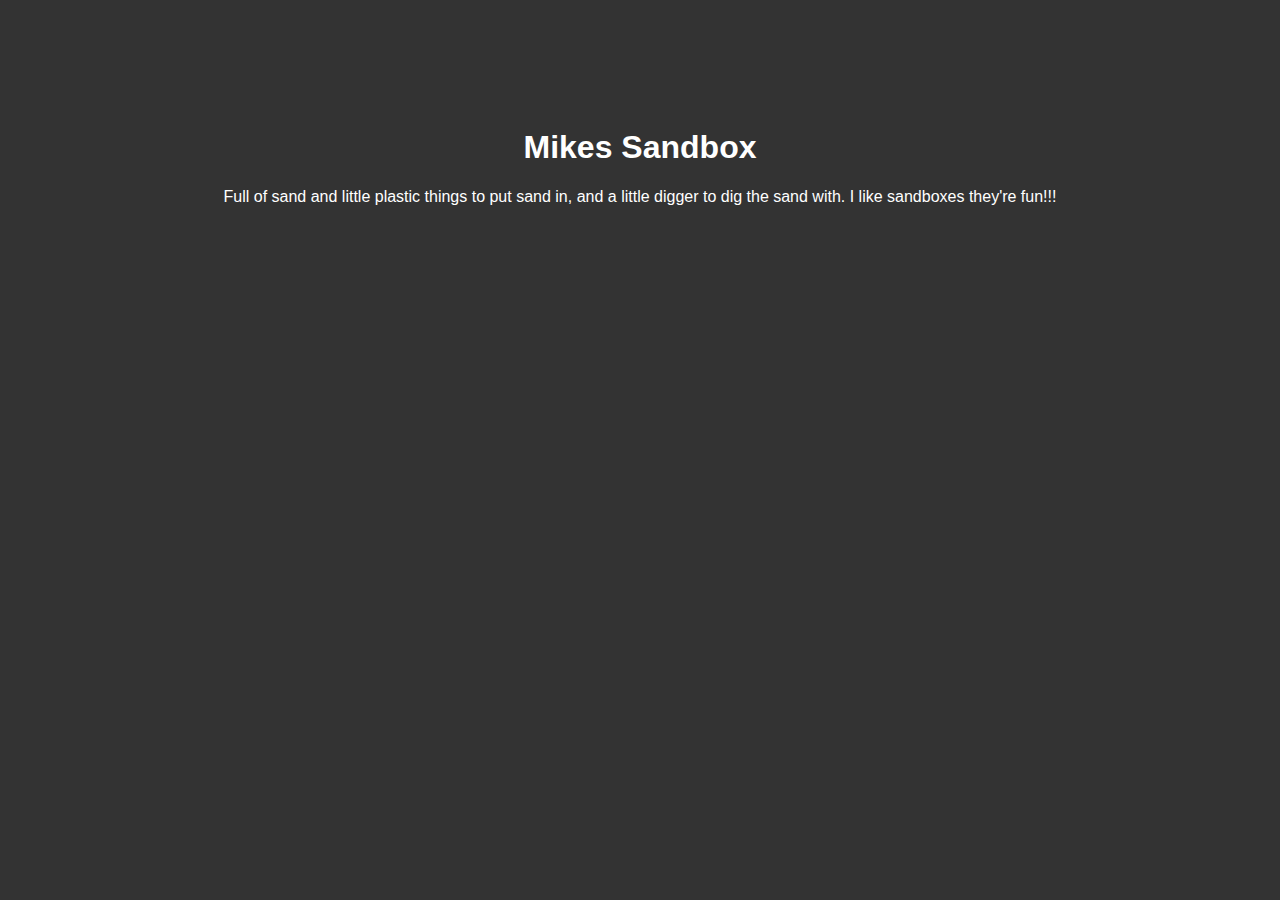
==== index.html @ fbe3d794 "added some shizzle" ====
<!doctype html>
<!-- paulirish.com/2008/conditional-stylesheets-vs-css-hacks-answer-neither/ -->
<!--[if lt IE 7]>	<html class="no-js lt-ie9 lt-ie8 lt-ie7" lang="en"> <![endif]-->
<!--[if IE 7]>		<html class="no-js lt-ie9 lt-ie8" lang="en"> <![endif]-->
<!--[if IE 8]>		<html class="no-js lt-ie9" lang="en"> <![endif]-->
<!-- Consider adding a manifest.appcache: h5bp.com/d/Offline -->
<!--[if gt IE 8]><!--><html class="no-js" lang="en"><!--<![endif]-->
<head>
	<meta charset="utf-8">
	<title>Mikes Sandbox</title>
	<link rel="stylesheet" media="screen" href="css/screen.css">	
</head>
<body>
	<h1>Mikes Sandbox</h1>
	<p>Full of sand and little plastic things to put sand in, and a little digger to dig the sand with. I like sandboxes they're fun!!!</p>
</body>
</html>
---- css/screen.css ----
body{
	background:#333;
	color:#fff;
	font-family:Arial, Helvetica, sans-serif;
	padding:100px;
	text-align:center;
}
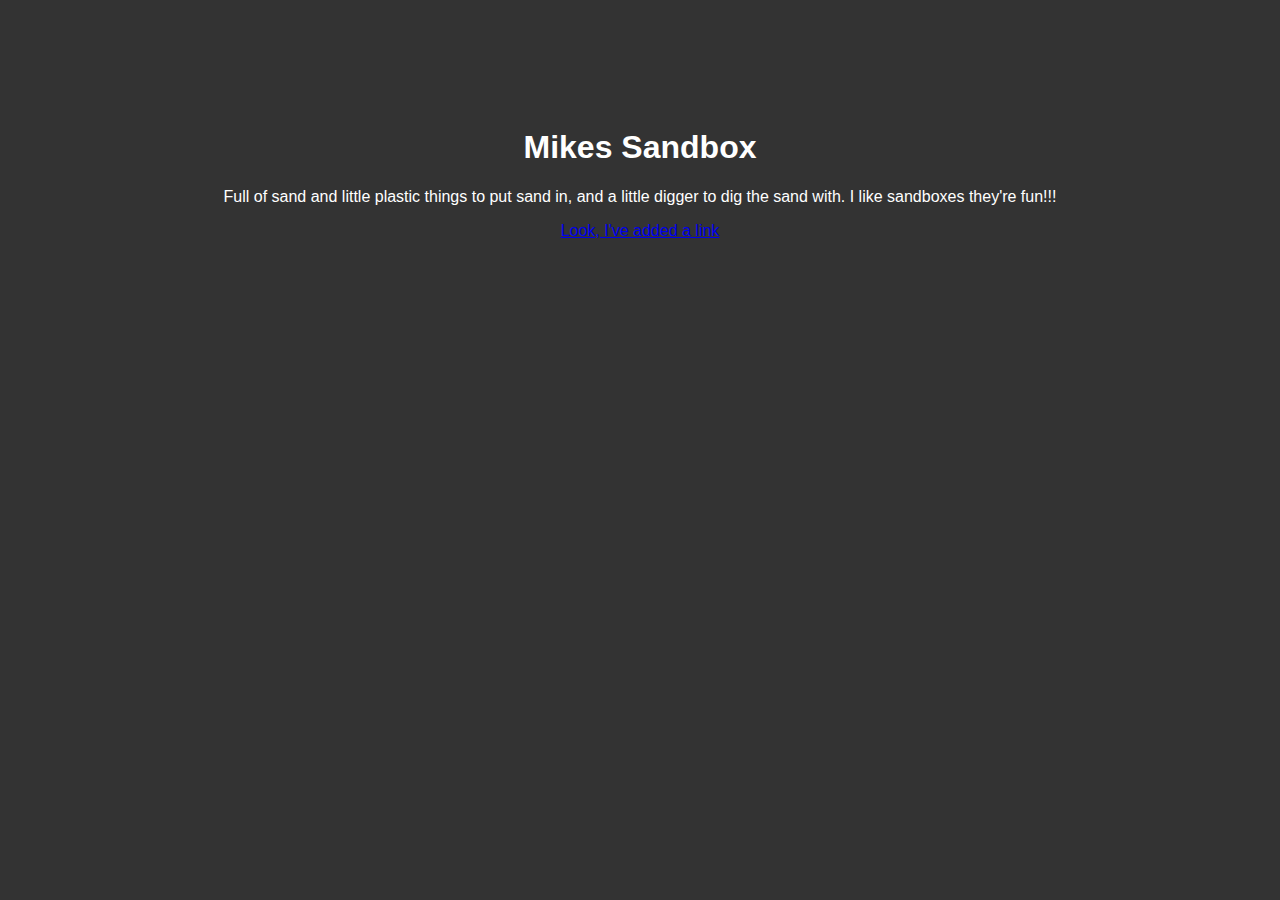
==== commit 5bccc469: "Added link to the index page" ====
--- a/index.html
+++ b/index.html
@@ -13,5 +13,7 @@
 <body>
 	<h1>Mikes Sandbox</h1>
 	<p>Full of sand and little plastic things to put sand in, and a little digger to dig the sand with. I like sandboxes they're fun!!!</p>
+
+	<a href="#">Look, I've added a link</a>
 </body>
 </html>
